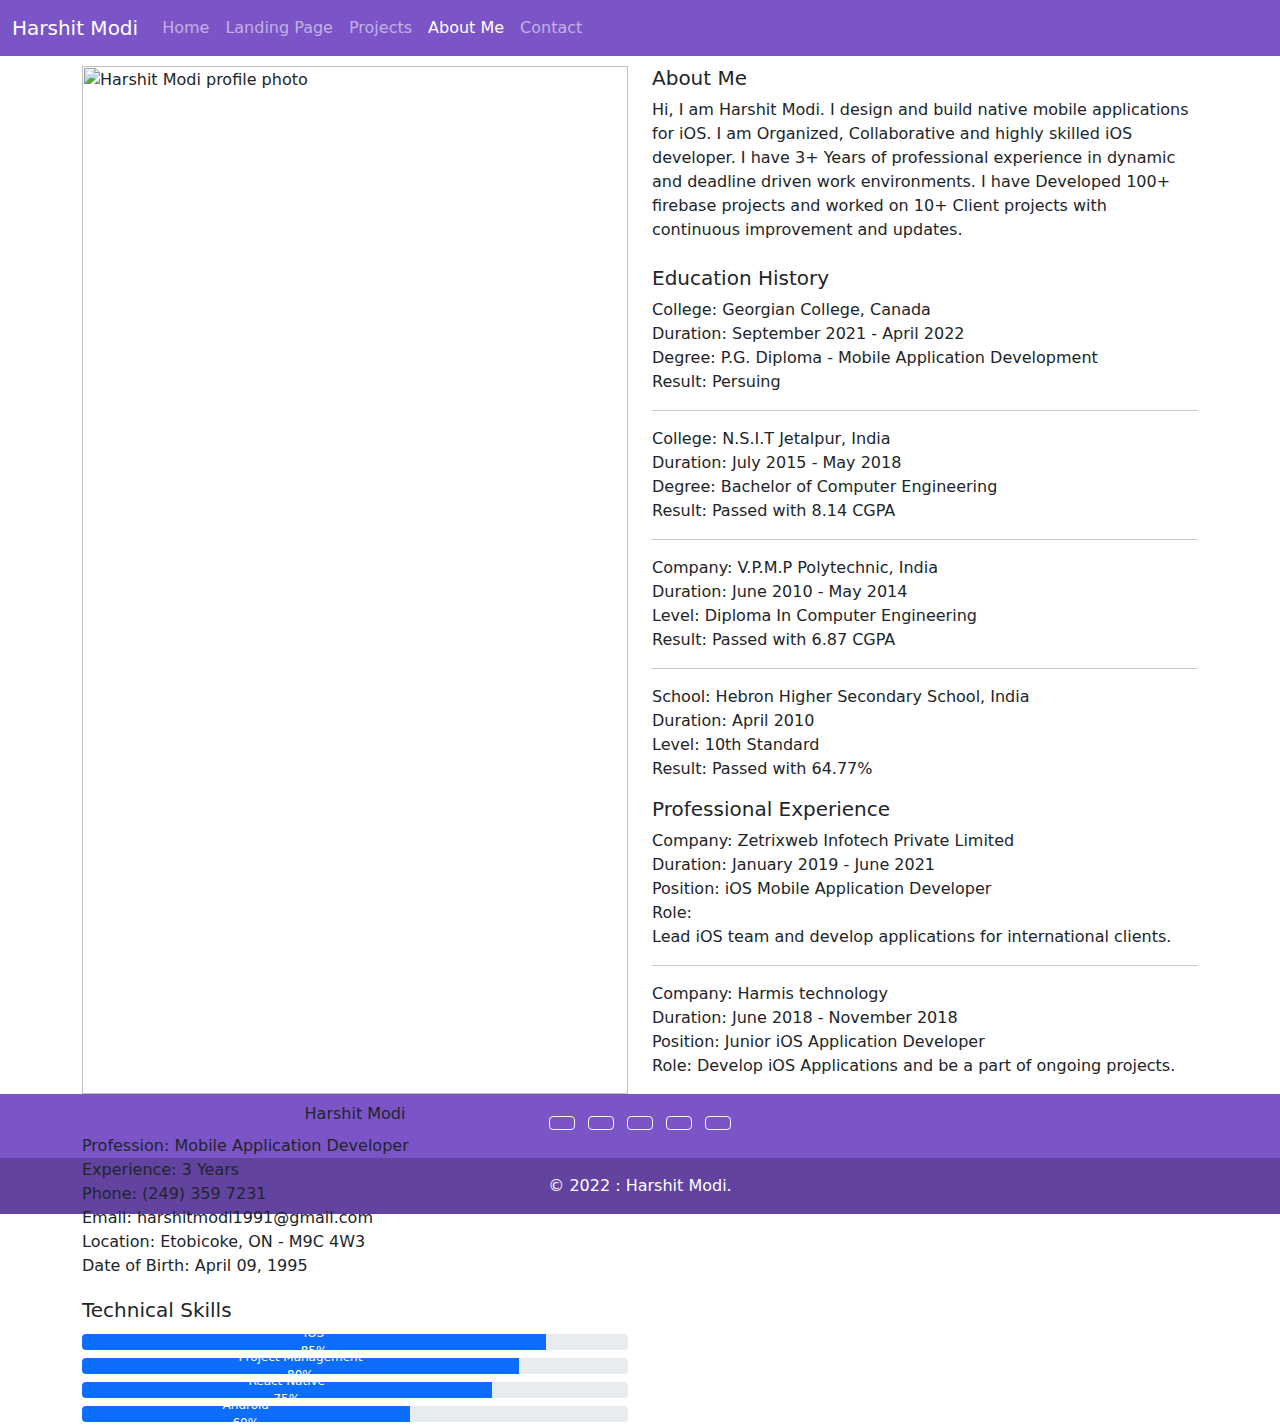
==== about.html @ f0e73357 "Contact Page" ====
<head>
    <meta charset="UTF-8">
    <meta http-equiv="X-UA-Compatible" content="IE=edge">
    <meta name="viewport" content="width=device-width, initial-scale=1.0">
    <link rel="stylesheet" type="text/css" href="./assets/css/bootstrap.min.css">
    <link rel="stylesheet" type="text/css" href="./assets/custom/style.css">
    <link rel="stylesheet" href="./assets/font-awesome/css/font-awesome.min.css">
    <link rel="shortcut icon" type="image/png" href="./assets/images/favicon/favicon-32x32.png"/>
    <script type="text/javascript" src="./assets/js/bootstrap.min.js"></script>
    <title>About</title>
</head>
<body>
    <nav class="navbar navbar-expand-lg navbar-dark bg-dark hm-nav-bg-clr">
        <div class="container-fluid">
            <a class="navbar-brand" href="index.html">Harshit Modi</a>
          <button class="navbar-toggler" type="button" data-bs-toggle="collapse" data-bs-target="#navbarNavAltMarkup" aria-controls="navbarNavAltMarkup" aria-expanded="false" aria-label="Toggle navigation">
            <span class="navbar-toggler-icon"></span>
          </button>
          <div class="collapse navbar-collapse" id="navbarNavAltMarkup">
            <div class="navbar-nav">
              <a class="nav-link" href="index.html">Home</a>
              <a class="nav-link" href="landingpage.html">Landing Page</a>
              <a class="nav-link" href="projects.html">Projects</a>
              <a class="nav-link active" aria-current="page" href="about.html">About Me</a>
              <a class="nav-link" href="contact.html">Contact</a>
            </div>
          </div>
        </div>
    </nav>

    <div class="container" style="margin-top: 10px;">
      <div class="row">
        <div class="col-sm-6 col-md-6">
          <div class="mb-2">
            <img class="w-100" src="/assets/images/profile.JPG" alt="Harshit Modi profile photo">
          </div>
          <div class="mb-2 d-flex hm-text-black hm-font-weight-bold" style="justify-content: center;">
            Harshit Modi
          </div>
          <div class="mb-2">
            <ul class="list-unstyled">
              <li class="media">
                <span class="w-25 hm-text-black hm-font-weight-normal">Profession:</span>
                <label class="media-body hm-details-font">Mobile Application Developer</label>
              </li>
              <li class="media">
                <span class="w-25 hm-text-black hm-font-weight-normal">Experience: </span>
                <label class="media-body hm-details-font">3 Years</label>
              </li>
              <li class="media">
                <span class="w-25 hm-text-black hm-font-weight-normal">Phone: </span>
                <label class="media-body hm-details-font">(249) 359 7231</label>
              </li>
              <li class="media">
                <span class="w-25 hm-text-black hm-font-weight-normal">Email: </span>
                <label class="media-body hm-details-font">harshitmodi1991@gmail.com</label>
              </li>
              <li class="media">
                <span class="w-25 hm-text-black hm-font-weight-normal">Location: </span>
                <label class="media-body hm-details-font">Etobicoke, ON - M9C 4W3</label>
              </li>
              <li class="media">
                <span class="w-25 hm-text-black hm-font-weight-normal">Date of Birth: </span>
                <label class="media-body hm-details-font">April 09, 1995</label>
              </li>
            </ul>
          </div>

          <div>
            <div class="mb-2 mt-2 pt-1">
              <h5 class="hm-font-weight-normal hm-about-title">Technical Skills</h5>
            </div>
            <div class="py-1">
              <div class="progress">
                <div class="progress-bar" role="progressbar" style="width:85%" aria-valuenow="85" aria-valuemin="0" aria-valuemax="100">
                  <div class="progress-bar-title">iOS</div>
                  <span class="progress-bar-number">85%</span>
                </div>
              </div>
            </div>
            <div class="py-1">
              <div class="progress">
                <div class="progress-bar" role="progressbar" style="width:80%" aria-valuenow="80" aria-valuemin="0" aria-valuemax="100">
                  <div class="progress-bar-title">Project Management</div>
                  <span class="progress-bar-number">80%</span>
                </div>
              </div>
            </div>
            <div class="py-1">
              <div class="progress">
                <div class="progress-bar" role="progressbar" style="width:75%" aria-valuenow="75" aria-valuemin="0" aria-valuemax="100">
                  <div class="progress-bar-title">React Native</div>
                  <span class="progress-bar-number">75%</span>
                </div>
              </div>
            </div>
            <div class="py-1">
              <div class="progress">
                <div class="progress-bar" role="progressbar" style="width:60%" aria-valuenow="60" aria-valuemin="0" aria-valuemax="100">
                  <div class="progress-bar-title">Android</div>
                  <span class="progress-bar-number">60%</span>
                </div>
              </div>
            </div>
          </div>

          
        </div>
        <div class="col-sm-6 col-md-6 pl-xl-3">
          
          <h5 class="hm-font-weight-normal hm-about-title" >About Me</h5>
          <p class="media-body hm-details-font-normal mb-4">
              Hi, I am Harshit Modi. I design and build native mobile applications for iOS.
              I am Organized, Collaborative and highly skilled iOS developer. 
              I have 3+ Years of professional experience in dynamic and deadline driven work environments.
              I have Developed 100+ firebase projects and worked on 10+ Client projects with continuous improvement and updates.
          </p>
          
          <h5 class="hm-font-weight-normal hm-about-title">Education History</h5>
          <div class="mb-2">
            <ul class="list-unstyled">
              
              <li class="media">
                <span class="w-25 hm-text-black hm-font-weight-normal">College:</span>
                <label class="media-body hm-details-font">Georgian College, Canada</label>
              </li>
              <li class="media">
                <span class="w-25 hm-text-black hm-font-weight-normal">Duration: </span>
                <label class="media-body hm-details-font">September 2021 - April 2022</label>
              </li>
              <li class="media">
                <span class="w-25 hm-text-black hm-font-weight-normal">Degree: </span>
                <label class="media-body hm-details-font">P.G. Diploma - Mobile Application Development</label>
              </li>
              <li class="media">
                <span class="w-25 hm-text-black hm-font-weight-normal">Result: </span>
                <label class="media-body hm-details-font">Persuing</label>
              </li>
              <hr>

              <li class="media">
                <span class="w-25 hm-text-black hm-font-weight-normal">College:</span>
                <label class="media-body hm-details-font">N.S.I.T Jetalpur, India</label>
              </li>
              <li class="media">
                <span class="w-25 hm-text-black hm-font-weight-normal">Duration: </span>
                <label class="media-body hm-details-font">July 2015 - May 2018</label>
              </li>
              <li class="media">
                <span class="w-25 hm-text-black hm-font-weight-normal">Degree: </span>
                <label class="media-body hm-details-font">Bachelor of Computer Engineering</label>
              </li>
              <li class="media">
                <span class="w-25 hm-text-black hm-font-weight-normal">Result: </span>
                <label class="media-body hm-details-font">Passed with 8.14 CGPA</label>
              </li>

              <hr>
              
              <li class="media">
                <span class="w-25 hm-text-black hm-font-weight-normal">Company: </span>
                <label class="media-body hm-details-font">V.P.M.P Polytechnic, India</label>
              </li>
              <li class="media">
                <span class="w-25 hm-text-black hm-font-weight-normal">Duration: </span>
                <label class="media-body hm-details-font">June 2010 - May 2014</label>
              </li>
              <li class="media">
                <span class="w-25 hm-text-black hm-font-weight-normal">Level: </span>
                <label class="media-body hm-details-font">Diploma In Computer Engineering</label>
              </li>
              <li class="media">
                <span class="w-25 hm-text-black hm-font-weight-normal">Result: </span>
                <label class="media-body hm-details-font">Passed with 6.87 CGPA</label>
              </li>

              <hr>

              <li class="media">
                <span class="w-25 hm-text-black hm-font-weight-normal">School: </span>
                <label class="media-body hm-details-font">Hebron Higher Secondary School, India</label>
              </li>
              <li class="media">
                <span class="w-25 hm-text-black hm-font-weight-normal">Duration: </span>
                <label class="media-body hm-details-font">April 2010</label>
              </li>
              <li class="media">
                <span class="w-25 hm-text-black hm-font-weight-normal">Level: </span>
                <label class="media-body hm-details-font">10th Standard</label>
              </li>
              <li class="media">
                <span class="w-25 hm-text-black hm-font-weight-normal">Result: </span>
                <label class="media-body hm-details-font">Passed with 64.77%</label>
              </li>
            </ul>
          </div>

          <h5 class="hm-font-weight-normal hm-about-title">Professional Experience</h5>
          <div class="mb-2">
            <ul class="list-unstyled">
              <li class="media">
                <span class="w-25 hm-text-black hm-font-weight-normal">Company:</span>
                <label class="media-body hm-details-font">Zetrixweb Infotech Private Limited</label>
              </li>
              <li class="media">
                <span class="w-25 hm-text-black hm-font-weight-normal">Duration: </span>
                <label class="media-body hm-details-font">January 2019 - June 2021</label>
              </li>
              <li class="media">
                <span class="w-25 hm-text-black hm-font-weight-normal">Position: </span>
                <label class="media-body hm-details-font">iOS Mobile Application Developer</label>
              </li>
              <li class="media">
                <span class="w-25 hm-text-black hm-font-weight-normal">Role: </span>
                <label class="media-body hm-details-font">Lead iOS team and develop applications for international clients.</label>
              </li>

              <hr>
              
              <li class="media">
                <span class="w-25 hm-text-black hm-font-weight-normal">Company: </span>
                <label class="media-body hm-details-font">Harmis technology</label>
              </li>
              <li class="media">
                <span class="w-25 hm-text-black hm-font-weight-normal">Duration: </span>
                <label class="media-body hm-details-font">June 2018 - November 2018</label>
              </li>
              <li class="media">
                <span class="w-25 hm-text-black hm-font-weight-normal">Position: </span>
                <label class="media-body hm-details-font">Junior iOS Application Developer</label>
              </li>
              <li class="media">
                <span class="w-25 hm-text-black hm-font-weight-normal">Role: </span>
                <label class="media-body hm-details-font">Develop iOS Applications and be a part of ongoing projects.</label>
              </li>
            </ul>
          </div>
          
        </div>
      </div>
    </div>

    <footer class="hm-nav-bg-clr text-center text-white ">
      <!-- Grid container -->
      <div class="container p-3 pb-0">
        <!-- Section: Social media -->
        <section class="mb-4">
          <!-- Facebook -->
          <a class="btn btn-outline-light btn-floating m-1" href="https://www.facebook.com/harshit.modi.5/" target = "_blank" role="button"
             ><i class="fa fa-facebook-f"></i
            ></a>

          <!-- Twitter -->
          <a class="btn btn-outline-light btn-floating m-1" href="https://twitter.com/HarshitModiHD" target = "_blank" role="button"
             ><i class="fa fa-twitter"></i
            ></a>

          <!-- Instagram -->
          <a class="btn btn-outline-light btn-floating m-1" href="https://www.instagram.com/harshitmodi5/" target = "_blank" role="button"
             ><i class="fa fa-instagram"></i
            ></a>

          <!-- Linkedin -->
          <a class="btn btn-outline-light btn-floating m-1" href="https://www.linkedin.com/in/harshit-modi-09041995/" target = "_blank" role="button"
             ><i class="fa fa-linkedin"></i
            ></a>

          <!-- Github -->
          <a class="btn btn-outline-light btn-floating m-1" href="https://github.com/modiharshit" target = "_blank" role="button"
             ><i class="fa fa-github"></i
            ></a>
        </section>
        <!-- Section: Social media -->
      </div>
      <!-- Grid container -->

      <!-- Copyright -->
      <div class="text-center p-3" style="background-color: rgba(0, 0, 0, 0.2);">
        © 2022 : Harshit Modi.
      </div>
      <!-- Copyright -->
    </footer>
</body>
</html>
---- assets/custom/style.css ----
.hm-nav-bg-clr {
  background-color: rgb(123, 84, 200) !important;
}

.hm-text-centre {
  text-align: center;
}

.hm-margin-top {
  margin-top: 10px;
}

.hm-div-align-centre {
  align-items: center;
  display: flex;
  justify-content: center;
}

.hm-container-div-spacing {
  padding: 10px;
  margin: 10px;

  box-shadow: 1px 4px 8px 1px rgba(123, 84, 200, 1);
  transition: 0.3s;
}

.hm-image-corner-radius {
  border-radius: 4px;
  width: auto;
  height: 250px;
}
.hm-read-more-button {
  color: white;
  background-color: rgb(123, 84, 200);
}
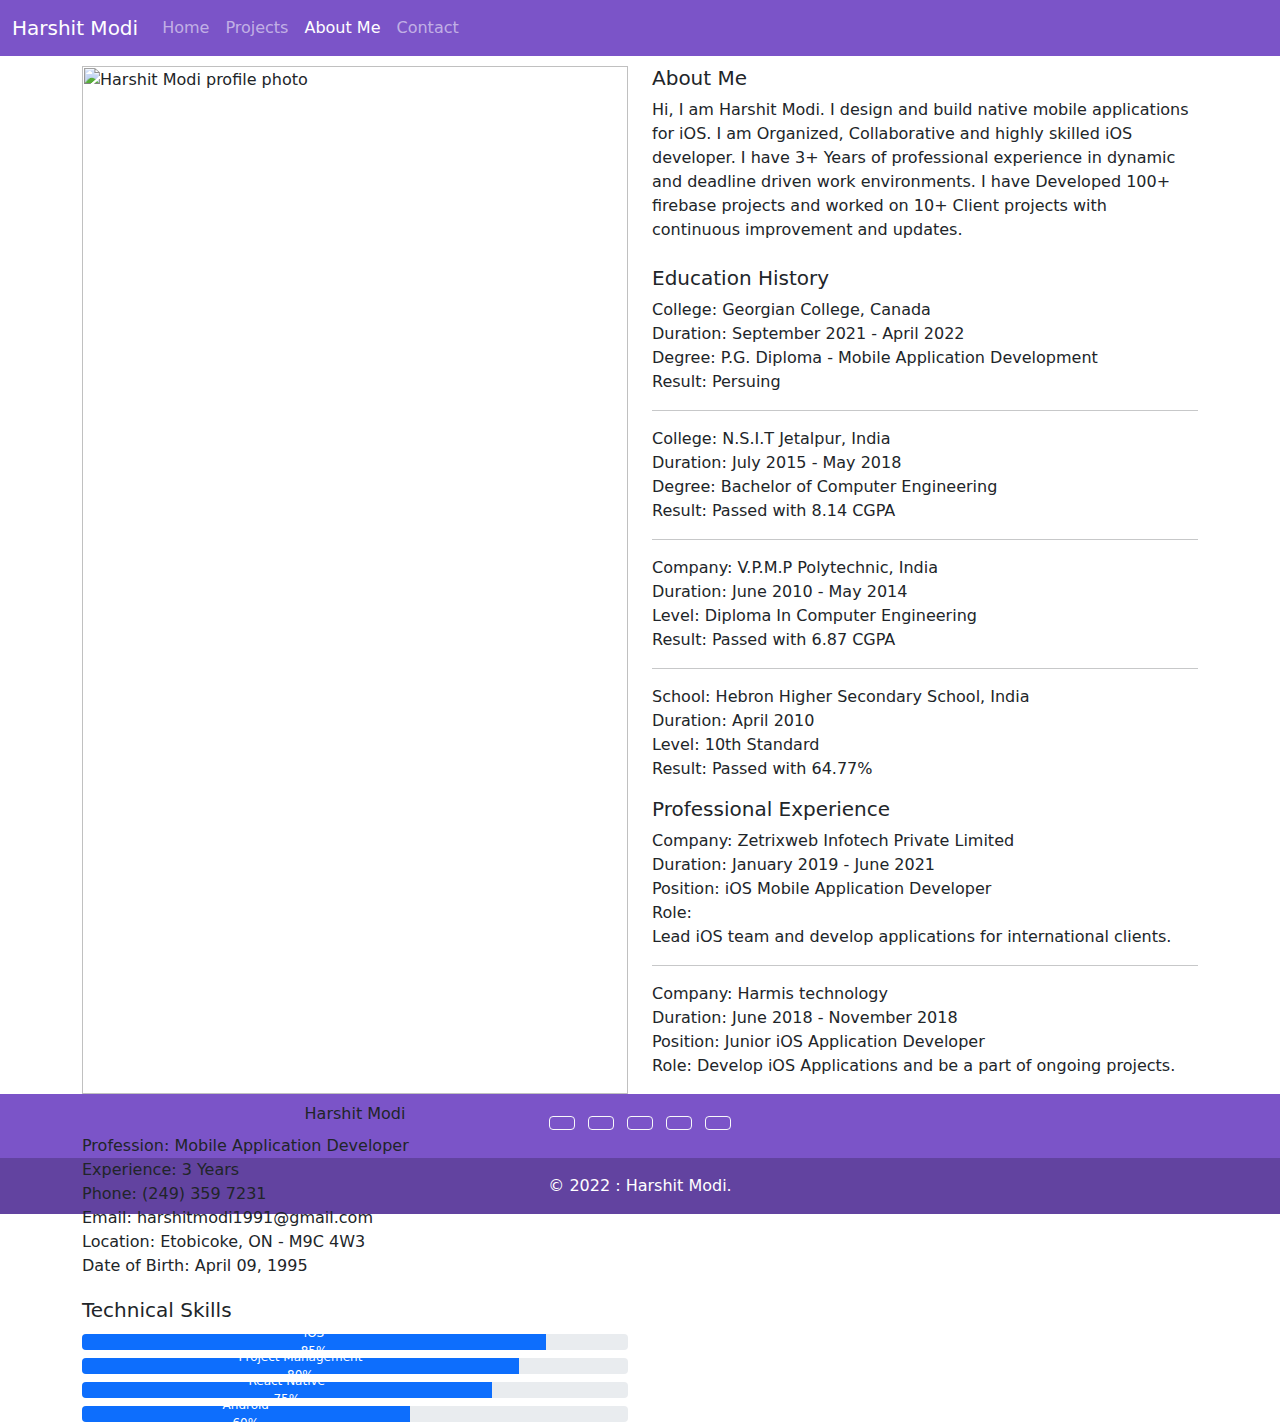
==== commit 1f4b8c67: "LAnging page flow" ====
--- a/about.html
+++ b/about.html
@@ -19,7 +19,7 @@
           <div class="collapse navbar-collapse" id="navbarNavAltMarkup">
             <div class="navbar-nav">
               <a class="nav-link" href="index.html">Home</a>
-              <a class="nav-link" href="landingpage.html">Landing Page</a>
+              <!-- <a class="nav-link" href="landingpage.html">Landing Page</a> -->
               <a class="nav-link" href="projects.html">Projects</a>
               <a class="nav-link active" aria-current="page" href="about.html">About Me</a>
               <a class="nav-link" href="contact.html">Contact</a>
